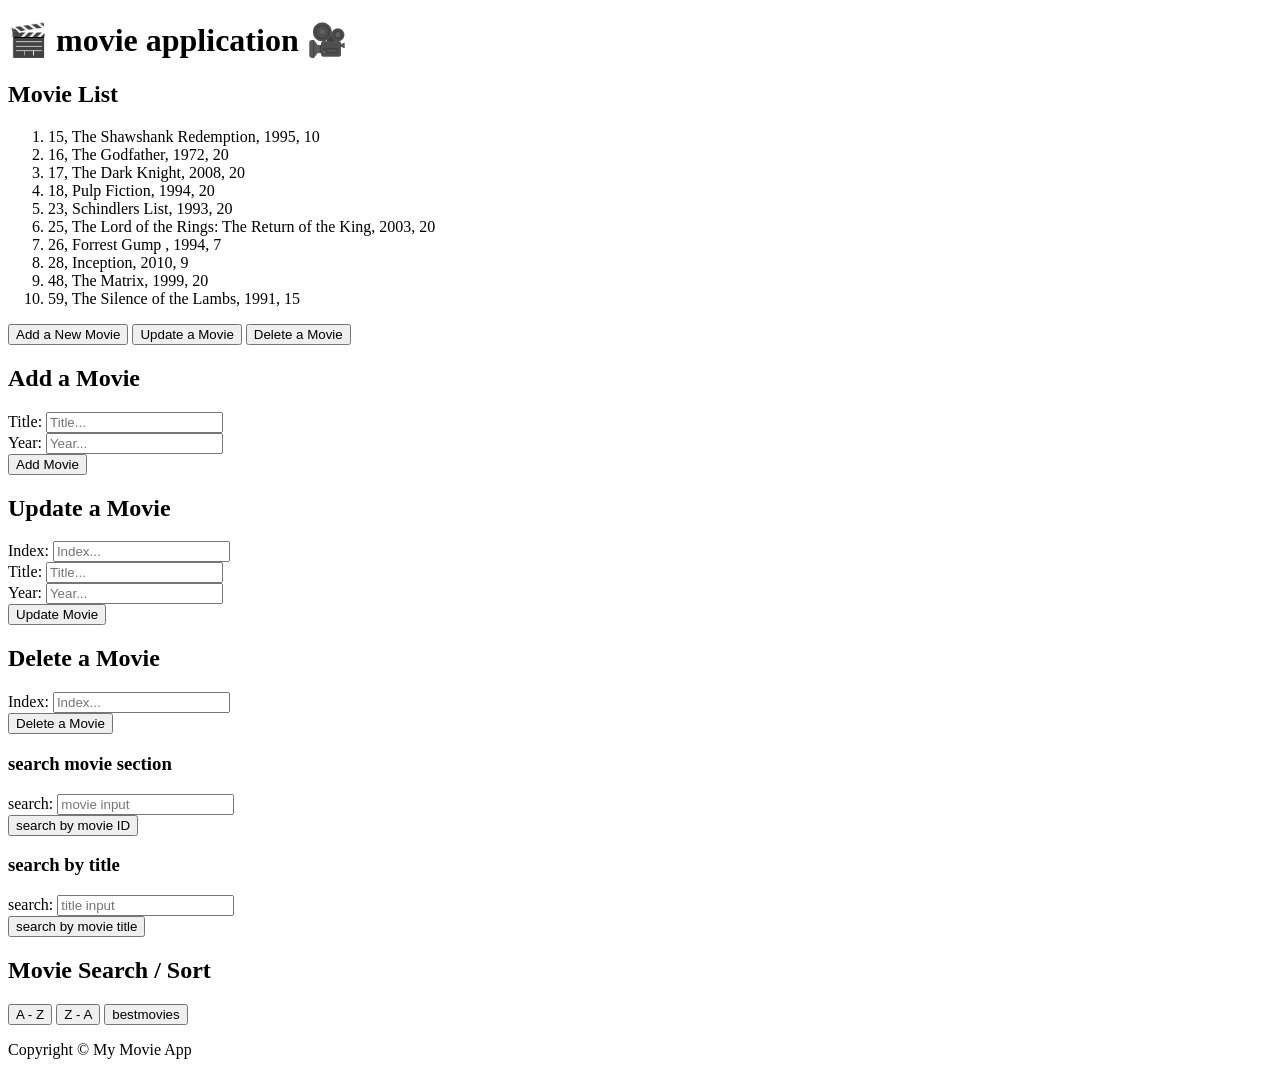
==== JSAT2/part5/index.html @ 0a908739 "ADDED the for lop loop and get elementbyid" ====
<!DOCTYPE html>
<html lang="en">
<head>
    <meta charset="UTF-8">
    <meta name="viewport" content="width=device-width, initial-scale=1.0">
    <title>webUI</title>
    <link rel = "stylesheet" href = ./style.css link>
</head>
<body>
     <!-- Main content for page -->
  <main class="container">
    <!-- h1 - page heading -->
    <h1>	&#127916; movie application  &#127909;</h1>
    <!-- Start Movie list section -->
    <section id="mList">
      <!-- Movie List Section heading -->
      <h2>Movie List</h2>
      <!-- Move list start -->
      <ol class="list" id="list">
        <!-- <li class="row">
          back to the future part 1  (1985)
        </li> -->
        
      </ol>
      <!-- Movie list end -->
    </section>
    <!-- End of Movie list section -->

    <!-- Start Tab Section -->
     <!-- The tabs -->
    <section class="tab">
      <!-- The buttons to change tabs -->
      <button class="tablinks" onclick="openForm(event, 'Add')" id="defaultOpen">Add a New Movie</button>
      <button class="tablinks active" onclick="openForm(event, 'Update')" >Update a Movie</button>
      <button class="tablinks" onclick="openForm(event, 'Delete')"> Delete a Movie</button>
    </section>
    <!-- End Tab Section -->

    <!-- The tab content. Made up of add movie / update movie / delete movie -->
    <!-- Add movie Form -->
    <section id="Add" class="tabcontent">
      <h2>Add a Movie</h2>
      <form id="form-add">
        <div class="mb-3">
          <label for="addTitle">Title: </label>
          <input type="text" placeholder="Title..." name="title" id="addTitle">
        </div>
        <div class="mb-3">
          <label for="addYear">Year: </label>
          <input type="text" placeholder="Year..." name="year" id="addYear">
        </div>
        <button type="button" name="submit" onclick="addClick()">Add Movie</button>
      </form>
    </section>
    <!-- End of Add movie Form -->
    
    <!-- Update movie Form -->
    <section id="Update" class="tabcontent">
      <h2>Update a Movie</h2>
      <form id="form-update">
        <div class="mb-3">
          <label for="upIndex">Index: </label>
          <input type="text" placeholder="Index..." 
          onchange = "onUpIndexchange()"
          name="index" id="upIndex">
        </div>
        <div class="mb-3">
          <label for="upTitle">Title: </label>
          <input type="text" placeholder="Title..." name="title" id="upTitle">
        </div>
        <div class="mb-3">
          <label for="upYear">Year: </label>
          <input type="text" placeholder="Year..." name="year" id="upYear">
        </div>
        <button type="button" name="submit" onclick="updateClick()">Update Movie</button>
      </form>
    </section>
   
   

    <!-- Delete movie Form -->
    <section id="Delete" class="tabcontent">
      <h2>Delete a Movie</h2>
      <form id="form-delete">
        <div class="mb-3">
          <label for="delIndex">Index: </label>
          <input type="text" placeholder="Index..." name="index" id="delIndex">
        </div>
        <button type="button" name="submit" onclick="deleteClick()"> Delete a Movie</button>
      </form>
    </section>
    <!-- End of Delete movie Form -->
    <!----start of search movie selection-->
     <section id="searchbyID" class = "tabcontent"> 
       <h3> search movie section</h3>    
       <form id="form-search">
        <div class="mb-3">
           <label for="search"> search: </label>
         <input type="text" placeholder="movie input" name="movie ID input" id="searchbyID">
        </div>
         <button type="button" name="submit" onclick="searchClick()"> search by movie ID  </button>
         <div id="searchresultView">        
         </div>
       </form>
     </section>
     <!---this section was for searchby movie id-->

     <!--- search by title-->
      <section id="titlesearch" class = "tabcontent"> 
       <h3> search by title </h3>    
       <form id="form-search">
        <div class="mb-3">
           <label for="search"> search: </label>
         <input type="text" placeholder="title input" name="title  input" id="searchtitle">
        </div>
         <button type="button" name="submit" onclick="searchClick()"> search by movie title  </button>
         <div id="searchresultView">        
         </div>
       </form>
     </section>

    <!-- End of tab content -->
       <!-- Section search / sort -->
    <section>
      <!-- Search / Sort section heading -->
      <h2>Movie Search / Sort</h2>
        <!-- Buttons to run search and sort functions -->
        <div class="mb-3">

          <button type="button" name="btn-a2z" onclick="a2zClick()">A - Z</button>
          <button type="button" name="btn-z2a" onclick="z2aClick()">Z - A</button>
          <button type="button" name="btn-Bestmovies" onclick="bestmovieclick()"> bestmovies
          </button>
        </div>
      </form>
    </section>
    <!-- End of search / sort Section -->
    <!-- Footer -->
    <footer>
      <div>
        <p>Copyright &copy; <span id="date"></span> My Movie App</p>
      </div>
    </footer>
    <!-- End of footer -->
  </main>
  <!-- End of main content -->
  <!-- Load in scripts -->
  <!-- Note: the order of the imports here is important -->
  <!-- Having the movie-list.js first allows the app.js to access the MovieList class defined -->
  <script src="app.js"></script>
</body>
</html>

</body>
</html>
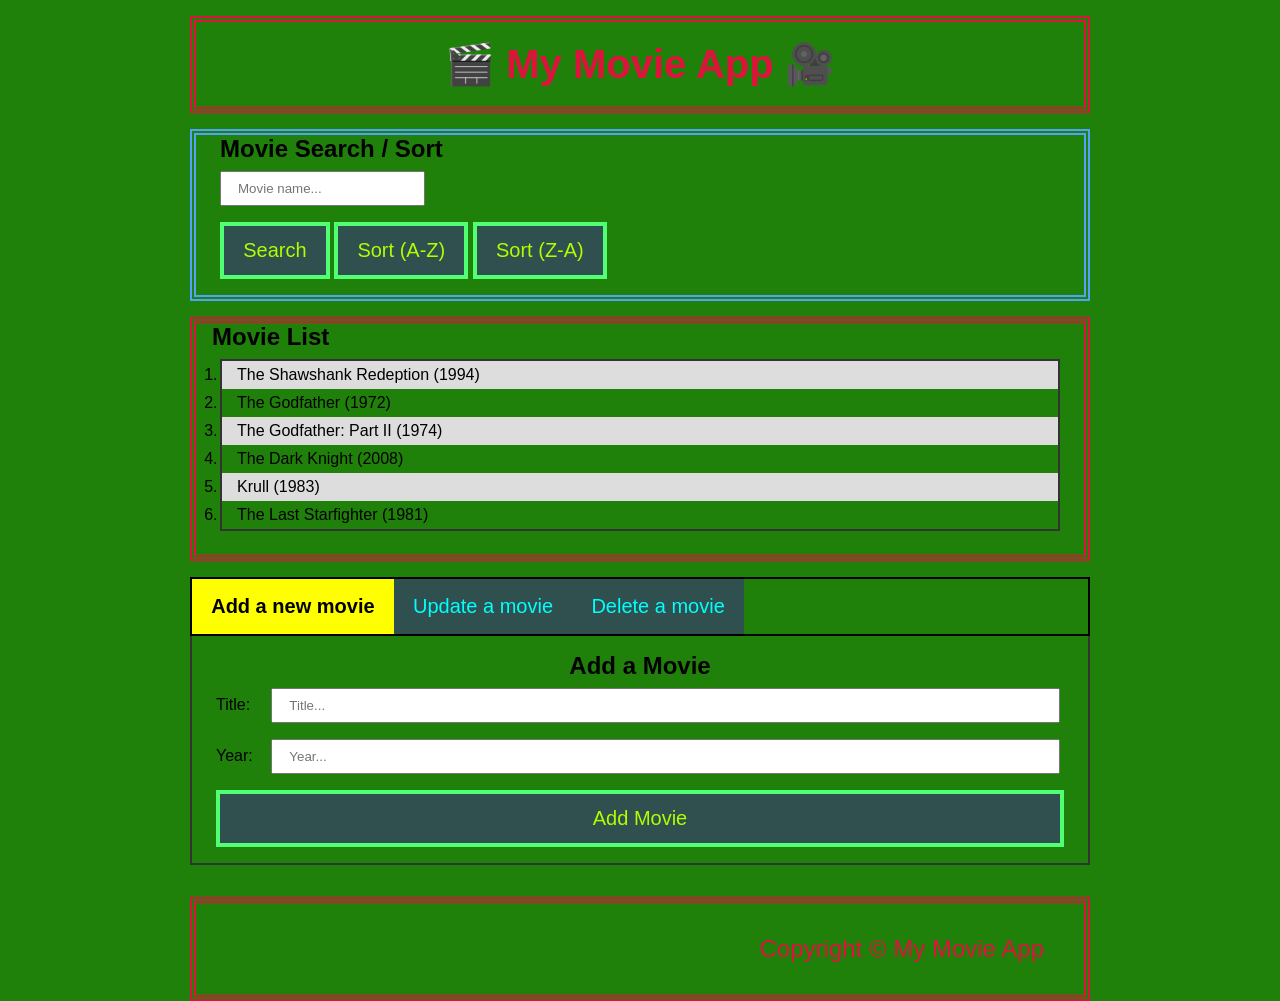
==== commit 4f08a003: "fixed now" ====
--- a/JSAT2/part5/index.html
+++ b/JSAT2/part5/index.html
@@ -3,153 +3,121 @@
 <head>
     <meta charset="UTF-8">
     <meta name="viewport" content="width=device-width, initial-scale=1.0">
-    <title>webUI</title>
-    <link rel = "stylesheet" href = ./style.css link>
+    <title>Movie App</title>
+    <link rel="stylesheet" href="./style.css">
 </head>
 <body>
-     <!-- Main content for page -->
-  <main class="container">
-    <!-- h1 - page heading -->
-    <h1>	&#127916; movie application  &#127909;</h1>
-    <!-- Start Movie list section -->
-    <section id="mList">
-      <!-- Movie List Section heading -->
-      <h2>Movie List</h2>
-      <!-- Move list start -->
-      <ol class="list" id="list">
-        <!-- <li class="row">
-          back to the future part 1  (1985)
-        </li> -->
-        
-      </ol>
-      <!-- Movie list end -->
-    </section>
-    <!-- End of Movie list section -->
+    <!-- Main content for our page -->
+     <main class="container">
+        <!-- h1 - page heading -->
+        <h1> &#127916; My Movie App &#127909; </h1>
+        <!-- Section search / sort -->
+        <section class="search-sort">
+            <!-- search / sort heading -->
+            <h2> Movie Search / Sort</h2>
+            <form id="form-list-control">
+                <div class="mb-3">
+                    <input type="text" name="search-string" placeholder="Movie name...">
+                </div>
+                <div class="mb-3">
+                    <button type="button" name="btn-search" onclick="searchClick()">Search</button>
+                    <button type="button" name="btn-a2z" onclick="a2zClick()">Sort (A-Z)</button>
+                    <button type="button" name="btn-z2a" onclick="z2aClick()">Sort (Z-A)</button>
+                </div>
+            </form>
+        </section>
+        <!-- End of Search / sort section -->
+        <!-- start of movie list section -->
+        <section id="mList">
+            <!-- movie list section heading-->
+            <h2 class="ml-3">Movie List</h2>
+            <!-- movie list start -->
+            <ol class="list" id="list">
+                <li class="row"> The Shawshank Redeption (1994)</li>
+                <li class="row"> The Godfather (1972)</li>
+                <li class="row"> The Godfather: Part II (1974)</li>
+                <li class="row"> The Dark Knight (2008)</li>
+                <li class="row"> 12 Angry Men (1957)</li>
+                <li class="row"> Schindler's List (1993)</li>
+                <li class="row"> The Lord of the Rings: The return of the King (2004)</li>
+                <li class="row"> Pulp Fiction (1994) </li>
+            </ol>
+            <!-- End of movie list -->
+        </section>
+        <!-- End of movie section -->
+        <!-- Start tab section -->
+        <!-- tabs section -->
+        <section class="tab">
+            <button class="tablinks active" onclick="openForm(event, 'Add')" id="defaultOpen">Add a new movie</button>
+            <button class="tablinks" onclick="openForm(event, 'Update')">Update a movie</button>
+            <button class="tablinks" onclick="openForm(event, 'Delete')">Delete a movie</button>
+        </section>
+        <!-- End tab section -->
 
-    <!-- Start Tab Section -->
-     <!-- The tabs -->
-    <section class="tab">
-      <!-- The buttons to change tabs -->
-      <button class="tablinks" onclick="openForm(event, 'Add')" id="defaultOpen">Add a New Movie</button>
-      <button class="tablinks active" onclick="openForm(event, 'Update')" >Update a Movie</button>
-      <button class="tablinks" onclick="openForm(event, 'Delete')"> Delete a Movie</button>
-    </section>
-    <!-- End Tab Section -->
+        <!-- The tab content -->
+        <!-- Contain add movie form / update movie form / delete movie form -->
+        <!-- add movie form -->
+        <section id="Add" class="tabcontent"> 
+            <h2>Add a Movie</h2>
+            <form id="form-add">
+                <div class="mb-3">
+                    <label for="addTitle">Title: </label>
+                    <input type="text" name="title" id="addTitle" placeholder="Title...">
+                </div>
+                <div class="mb-3">
+                    <label for="addYear">Year: </label>
+                    <input type="text" name="year" id="addYear" placeholder="Year...">
+                </div>
+                <button type="button" name="submit" onclick="addClick()">Add Movie</button>
+            </form>
+        </section>
+        <!-- End of add movie form -->
+        <!-- Update movie form -->
+        <section id="Update" class="tabcontent"> 
+            <h2>Update a Movie</h2>
+            <form id="form-update">
+                <div class="mb-3">
+                    <label for="upIndex">Index: </label>
+                    <input type="text" name="index" id="upIndex" placeholder="Index..." onchange="onUpIndexChange()">
+                </div>
+                <div class="mb-3">
+                    <label for="upTitle">Title: </label>
+                    <input type="text" name="title" id="upTitle" placeholder="Title...">
+                </div>
+                <div class="mb-3">
+                    <label for="upYear">Year: </label>
+                    <input type="text" name="year" id="upYear" placeholder="Year...">
+                </div>
+                <button type="button" name="submit" onclick="updateClick()">Update Movie</button>
+            </form>
+        </section>
+        <!-- End of update movie form -->
+        <!-- Delete movie form -->
+        <section id="Delete" class="tabcontent"> 
+            <h2>Delete a Movie</h2>
+            <form id="form-delete">
+                <div class="mb-3">
+                    <label for="delIndex">Index: </label>
+                    <input type="text" name="title" id="delIndex" placeholder="Index...">
+                </div>
+                <button type="button" name="submit" onclick="deleteClick()">Delete a Movie</button>
+            </form>
+        </section>
+        <!-- End Delete form -->
+        <!-- End of tab content -->
 
-    <!-- The tab content. Made up of add movie / update movie / delete movie -->
-    <!-- Add movie Form -->
-    <section id="Add" class="tabcontent">
-      <h2>Add a Movie</h2>
-      <form id="form-add">
-        <div class="mb-3">
-          <label for="addTitle">Title: </label>
-          <input type="text" placeholder="Title..." name="title" id="addTitle">
-        </div>
-        <div class="mb-3">
-          <label for="addYear">Year: </label>
-          <input type="text" placeholder="Year..." name="year" id="addYear">
-        </div>
-        <button type="button" name="submit" onclick="addClick()">Add Movie</button>
-      </form>
-    </section>
-    <!-- End of Add movie Form -->
-    
-    <!-- Update movie Form -->
-    <section id="Update" class="tabcontent">
-      <h2>Update a Movie</h2>
-      <form id="form-update">
-        <div class="mb-3">
-          <label for="upIndex">Index: </label>
-          <input type="text" placeholder="Index..." 
-          onchange = "onUpIndexchange()"
-          name="index" id="upIndex">
-        </div>
-        <div class="mb-3">
-          <label for="upTitle">Title: </label>
-          <input type="text" placeholder="Title..." name="title" id="upTitle">
-        </div>
-        <div class="mb-3">
-          <label for="upYear">Year: </label>
-          <input type="text" placeholder="Year..." name="year" id="upYear">
-        </div>
-        <button type="button" name="submit" onclick="updateClick()">Update Movie</button>
-      </form>
-    </section>
-   
-   
+        <!-- Footer -->
+        <footer>
+            <div>
+                <p>Copyright &copy; <span id="date"></span> My Movie App</p>
+            </div>
+        </footer>
+     </main>
 
-    <!-- Delete movie Form -->
-    <section id="Delete" class="tabcontent">
-      <h2>Delete a Movie</h2>
-      <form id="form-delete">
-        <div class="mb-3">
-          <label for="delIndex">Index: </label>
-          <input type="text" placeholder="Index..." name="index" id="delIndex">
-        </div>
-        <button type="button" name="submit" onclick="deleteClick()"> Delete a Movie</button>
-      </form>
-    </section>
-    <!-- End of Delete movie Form -->
-    <!----start of search movie selection-->
-     <section id="searchbyID" class = "tabcontent"> 
-       <h3> search movie section</h3>    
-       <form id="form-search">
-        <div class="mb-3">
-           <label for="search"> search: </label>
-         <input type="text" placeholder="movie input" name="movie ID input" id="searchbyID">
-        </div>
-         <button type="button" name="submit" onclick="searchClick()"> search by movie ID  </button>
-         <div id="searchresultView">        
-         </div>
-       </form>
-     </section>
-     <!---this section was for searchby movie id-->
-
-     <!--- search by title-->
-      <section id="titlesearch" class = "tabcontent"> 
-       <h3> search by title </h3>    
-       <form id="form-search">
-        <div class="mb-3">
-           <label for="search"> search: </label>
-         <input type="text" placeholder="title input" name="title  input" id="searchtitle">
-        </div>
-         <button type="button" name="submit" onclick="searchClick()"> search by movie title  </button>
-         <div id="searchresultView">        
-         </div>
-       </form>
-     </section>
-
-    <!-- End of tab content -->
-       <!-- Section search / sort -->
-    <section>
-      <!-- Search / Sort section heading -->
-      <h2>Movie Search / Sort</h2>
-        <!-- Buttons to run search and sort functions -->
-        <div class="mb-3">
-
-          <button type="button" name="btn-a2z" onclick="a2zClick()">A - Z</button>
-          <button type="button" name="btn-z2a" onclick="z2aClick()">Z - A</button>
-          <button type="button" name="btn-Bestmovies" onclick="bestmovieclick()"> bestmovies
-          </button>
-        </div>
-      </form>
-    </section>
-    <!-- End of search / sort Section -->
-    <!-- Footer -->
-    <footer>
-      <div>
-        <p>Copyright &copy; <span id="date"></span> My Movie App</p>
-      </div>
-    </footer>
-    <!-- End of footer -->
-  </main>
-  <!-- End of main content -->
-  <!-- Load in scripts -->
-  <!-- Note: the order of the imports here is important -->
-  <!-- Having the movie-list.js first allows the app.js to access the MovieList class defined -->
-  <script src="app.js"></script>
-</body>
-</html>
-
+    <!-- Load in our JS scripts -->
+    <!-- Note: The order of the imports here is important -->
+    <!-- Having the movie-list.js firest allows the app.js access to the MovieList class -->
+    <script src="./movie-List.js"></script>
+    <script src="./app.js"></script>
 </body>
 </html>
--- a/JSAT2/part5/style.css
+++ b/JSAT2/part5/style.css
@@ -0,0 +1,175 @@
+/* CSS reset */
+* {
+    margin: 0;
+    padding: 0;
+    box-sizing: border-box;
+}
+
+body {
+    font-family: 'Segoe UI', Tahoma, Geneva, Verdana, sans-serif;
+    background-color: rgb(32, 129, 10);
+}
+
+/* heading styles */
+h1 {
+    margin-top: 1rem;
+    margin-bottom: 1rem;
+    color: crimson;
+    padding: 1.2rem 0;
+    text-align: center;
+    border: 6px crimson double;
+    font-size: 2.5rem;
+}
+
+h2 {
+    margin-bottom: 0.5rem;
+}
+
+/* Utility styles */
+.container{
+    max-width: 900px;
+    margin: 0 auto;
+}
+
+.mb-3 {
+    margin-bottom: 1rem;
+}
+
+.ml-3 {
+    margin-left: 1rem;
+}
+
+.mr-3 {
+    margin-right: 1rem;
+}
+
+/* input */
+input{
+    padding: 0.5rem 1rem;
+}
+
+/* buttons */
+button {
+    font-size: 20px;
+    border: none;
+    cursor: pointer;
+    padding: 0.8rem 1.2rem;
+    background-color: #304F4F;
+    color: rgb(174, 255, 0);
+    border: 4px solid #51ff74;
+}
+
+button:hover{
+    background-color: rgb(183, 87, 19);
+    border: 4px crimson solid;
+}
+
+/* search section */
+.search-sort{
+    border: 6px #51a2ff double;
+    margin-bottom: 1rem;
+}
+
+.search-sort h2{
+    margin-left: 1.5rem;
+}
+
+.search-sort form {
+    margin-left: 1.5rem;
+}
+
+.form-search {
+    margin-left: 1.5rem
+}
+
+#searchbyID {
+    margin-left: 1.5rem
+}
+/* Movie list styles */
+#mList {
+    border: 6px double crimson;
+}
+
+ol {
+    margin-left: 1.5rem;
+    border: 2px solid #333333;
+    margin-bottom: 1.5rem;
+    margin-right: 1.5rem;
+}
+
+.list {
+    margin-top: 0.5rem;
+}
+
+.list .row {
+    padding: 5px 15px;
+    cursor: pointer;
+}
+
+.list .row:nth-child(odd){
+    background-color: #dddddd;
+}
+
+.list .row:hover{
+    background-color: rgb(234, 58, 27);
+}
+
+/* Tab styles */
+.tab {
+    margin-top: 1rem;
+    overflow: hidden;
+    border: 2px solid black;
+}
+
+.tab button{
+    float: left;
+    border: none;
+    outline: none;
+    padding: 1rem 1.2rem;
+    transition: 0.3s;
+    color: cyan;
+}
+.tab button.active {
+    background-color: yellow;
+    color: black;
+    font-weight: 700;
+}
+
+.tabcontent {
+    display: none;
+    padding: 1rem 1.5rem;
+    border: 2px solid #333333;
+    border-top: none;
+}
+
+.tabcontent h2{
+    margin-top: 0;
+    text-align: center;
+}
+
+.tabcontent label {
+    display: inline-block;
+    width: 6%;
+}
+
+.tabcontent input{
+    display: inline-block;
+    width: 93%;
+}
+
+.tabcontent button{
+    width: 100%;
+}
+
+footer{
+    margin-top: 2rem;
+    border: 6px crimson double;
+    color: crimson;
+    padding: 2rem;
+    text-align: right;
+    font-size: 1.5rem;
+}
+
+footer p {
+    padding-right: 0.5rem;
+}
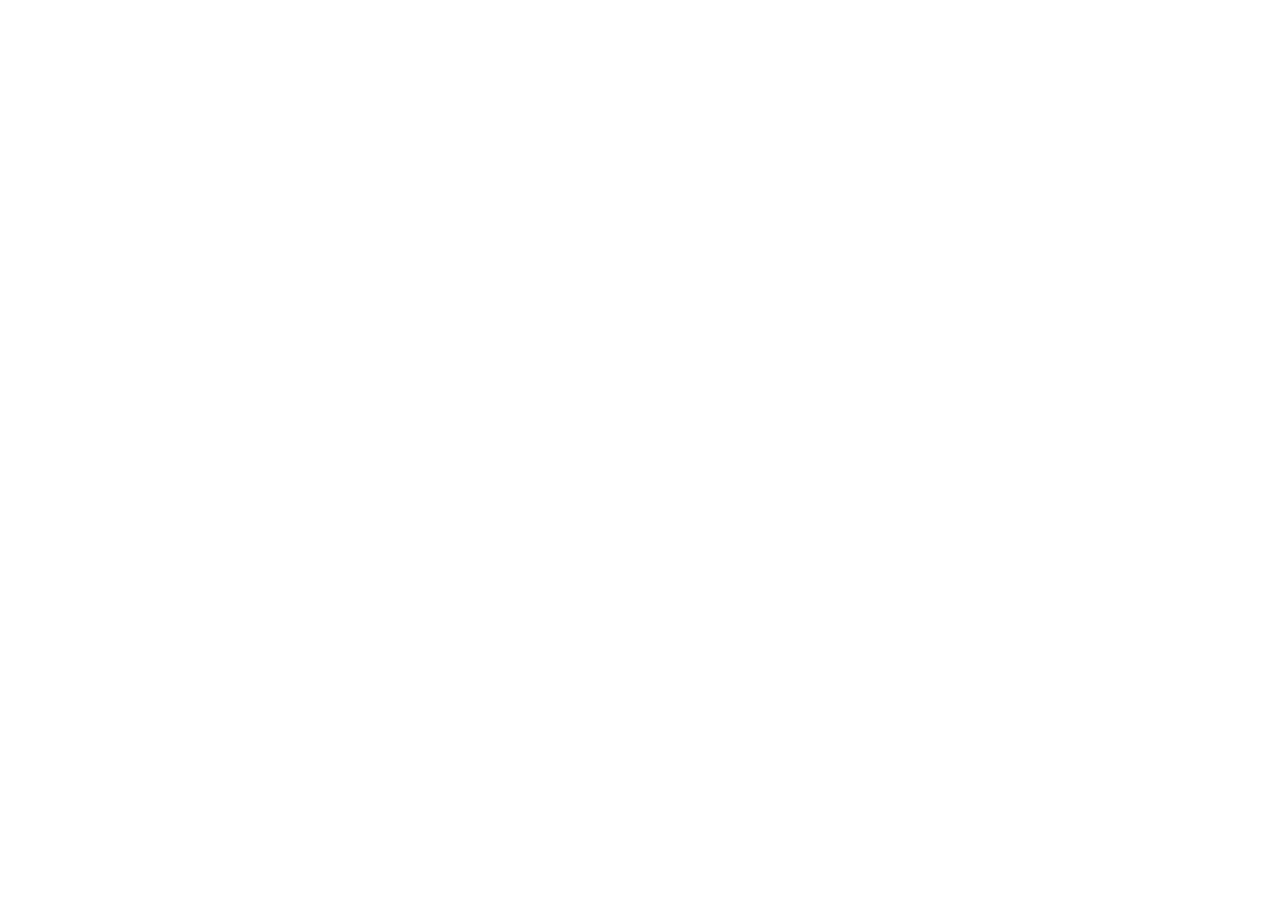
==== commit 689c1209: "Merge 72c3673b99b2cc0f7a32aaa7da5bc9060f187c7d into 329409f912101f5966f21726000ab793f60a2ce4" ====
--- a/JSAT2/part5/index.html
+++ b/JSAT2/part5/index.html
@@ -3,121 +3,10 @@
 <head>
     <meta charset="UTF-8">
     <meta name="viewport" content="width=device-width, initial-scale=1.0">
-    <title>Movie App</title>
-    <link rel="stylesheet" href="./style.css">
+    <title>mymovie_algorthium</title>
 </head>
 <body>
-    <!-- Main content for our page -->
-     <main class="container">
-        <!-- h1 - page heading -->
-        <h1> &#127916; My Movie App &#127909; </h1>
-        <!-- Section search / sort -->
-        <section class="search-sort">
-            <!-- search / sort heading -->
-            <h2> Movie Search / Sort</h2>
-            <form id="form-list-control">
-                <div class="mb-3">
-                    <input type="text" name="search-string" placeholder="Movie name...">
-                </div>
-                <div class="mb-3">
-                    <button type="button" name="btn-search" onclick="searchClick()">Search</button>
-                    <button type="button" name="btn-a2z" onclick="a2zClick()">Sort (A-Z)</button>
-                    <button type="button" name="btn-z2a" onclick="z2aClick()">Sort (Z-A)</button>
-                </div>
-            </form>
-        </section>
-        <!-- End of Search / sort section -->
-        <!-- start of movie list section -->
-        <section id="mList">
-            <!-- movie list section heading-->
-            <h2 class="ml-3">Movie List</h2>
-            <!-- movie list start -->
-            <ol class="list" id="list">
-                <li class="row"> The Shawshank Redeption (1994)</li>
-                <li class="row"> The Godfather (1972)</li>
-                <li class="row"> The Godfather: Part II (1974)</li>
-                <li class="row"> The Dark Knight (2008)</li>
-                <li class="row"> 12 Angry Men (1957)</li>
-                <li class="row"> Schindler's List (1993)</li>
-                <li class="row"> The Lord of the Rings: The return of the King (2004)</li>
-                <li class="row"> Pulp Fiction (1994) </li>
-            </ol>
-            <!-- End of movie list -->
-        </section>
-        <!-- End of movie section -->
-        <!-- Start tab section -->
-        <!-- tabs section -->
-        <section class="tab">
-            <button class="tablinks active" onclick="openForm(event, 'Add')" id="defaultOpen">Add a new movie</button>
-            <button class="tablinks" onclick="openForm(event, 'Update')">Update a movie</button>
-            <button class="tablinks" onclick="openForm(event, 'Delete')">Delete a movie</button>
-        </section>
-        <!-- End tab section -->
-
-        <!-- The tab content -->
-        <!-- Contain add movie form / update movie form / delete movie form -->
-        <!-- add movie form -->
-        <section id="Add" class="tabcontent"> 
-            <h2>Add a Movie</h2>
-            <form id="form-add">
-                <div class="mb-3">
-                    <label for="addTitle">Title: </label>
-                    <input type="text" name="title" id="addTitle" placeholder="Title...">
-                </div>
-                <div class="mb-3">
-                    <label for="addYear">Year: </label>
-                    <input type="text" name="year" id="addYear" placeholder="Year...">
-                </div>
-                <button type="button" name="submit" onclick="addClick()">Add Movie</button>
-            </form>
-        </section>
-        <!-- End of add movie form -->
-        <!-- Update movie form -->
-        <section id="Update" class="tabcontent"> 
-            <h2>Update a Movie</h2>
-            <form id="form-update">
-                <div class="mb-3">
-                    <label for="upIndex">Index: </label>
-                    <input type="text" name="index" id="upIndex" placeholder="Index..." onchange="onUpIndexChange()">
-                </div>
-                <div class="mb-3">
-                    <label for="upTitle">Title: </label>
-                    <input type="text" name="title" id="upTitle" placeholder="Title...">
-                </div>
-                <div class="mb-3">
-                    <label for="upYear">Year: </label>
-                    <input type="text" name="year" id="upYear" placeholder="Year...">
-                </div>
-                <button type="button" name="submit" onclick="updateClick()">Update Movie</button>
-            </form>
-        </section>
-        <!-- End of update movie form -->
-        <!-- Delete movie form -->
-        <section id="Delete" class="tabcontent"> 
-            <h2>Delete a Movie</h2>
-            <form id="form-delete">
-                <div class="mb-3">
-                    <label for="delIndex">Index: </label>
-                    <input type="text" name="title" id="delIndex" placeholder="Index...">
-                </div>
-                <button type="button" name="submit" onclick="deleteClick()">Delete a Movie</button>
-            </form>
-        </section>
-        <!-- End Delete form -->
-        <!-- End of tab content -->
-
-        <!-- Footer -->
-        <footer>
-            <div>
-                <p>Copyright &copy; <span id="date"></span> My Movie App</p>
-            </div>
-        </footer>
-     </main>
-
-    <!-- Load in our JS scripts -->
-    <!-- Note: The order of the imports here is important -->
-    <!-- Having the movie-list.js firest allows the app.js access to the MovieList class -->
-    <script src="./movie-List.js"></script>
-    <script src="./app.js"></script>
+     <script src ="mymovie_algorithuim.js"></script>
+   
 </body>
 </html>
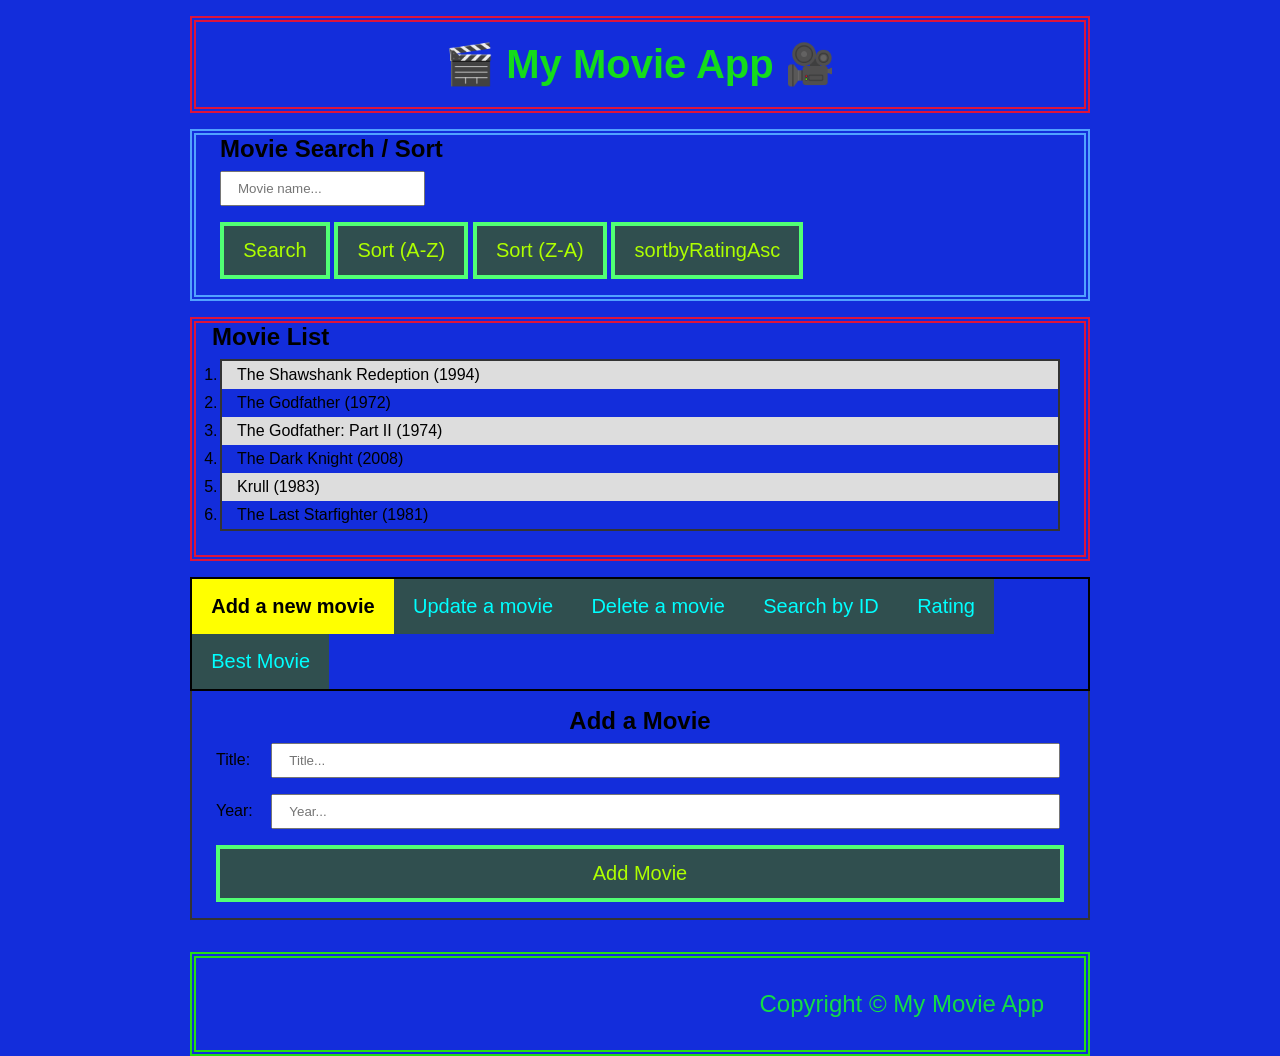
==== commit 34d08d6c: "added some new ui buttons" ====
--- a/JSAT2/part5/index.html
+++ b/JSAT2/part5/index.html
@@ -3,10 +3,160 @@
 <head>
     <meta charset="UTF-8">
     <meta name="viewport" content="width=device-width, initial-scale=1.0">
-    <title>mymovie_algorthium</title>
+    <title>Movie App</title>
+    <link rel="stylesheet" href="./style.css">
 </head>
 <body>
-     <script src ="mymovie_algorithuim.js"></script>
-   
+    <!-- Main content for our page -->
+     <main class="container">
+        <!-- h1 - page heading -->
+        <h1> &#127916; My Movie App &#127909; </h1>
+        <!-- Section search / sort -->
+        <section class="search-sort">
+            <!-- search / sort heading -->
+            <h2> Movie Search / Sort</h2>
+            <form id="form-list-control">
+                <div class="mb-3">
+                    <input type="text" name="search-string" placeholder="Movie name...">
+                </div>
+                <div class="mb-3">
+                    <button type="button" name="btn-search" onclick="searchClick()">Search</button>
+                    <button type="button" name="btn-a2z" onclick="a2zClick()">Sort (A-Z)</button>
+                    <button type="button" name="btn-z2a" onclick="z2aClick()">Sort (Z-A)</button>
+                    <button type="button" name="btn-1-9" onclick="movielist.sortbyRatingAsc()">sortbyRatingAsc</button>
+                </div>
+            </form>
+        </section>
+        <!-- End of Search / sort section -->
+        <!-- start of movie list section -->
+        <section id="mList">
+            <!-- movie list section heading-->
+            <h2 class="ml-3">Movie List</h2>
+            <!-- movie list start -->
+            <ol class="list" id="list">
+                <li class="row"> The Shawshank Redeption (1994)</li>
+                <li class="row"> The Godfather (1972)</li>
+                <li class="row"> The Godfather: Part II (1974)</li>
+                <li class="row"> The Dark Knight (2008)</li>
+                <li class="row"> 12 Angry Men (1957)</li>
+                <li class="row"> Schindler's List (1993)</li>
+                <li class="row"> The Lord of the Rings: The return of the King (2004)</li>
+                <li class="row"> Pulp Fiction (1994) </li>
+            </ol>
+            <!-- End of movie list -->
+        </section>
+        <!-- End of movie section -->
+        <!-- Start tab section -->
+        <!-- tabs section -->
+        <section class="tab">
+            <button class="tablinks active" onclick="openForm(event, 'Add')" id="defaultOpen">Add a new movie</button>
+            <button class="tablinks" onclick="openForm(event, 'Update')">Update a movie</button>
+            <button class="tablinks" onclick="openForm(event, 'Delete')">Delete a movie</button>
+            <button class="tablinks" onclick="openForm(event, 'Search')">Search by ID</button>
+            <button class="tablinks" onclick="openForm(event, 'Rating')">Rating</button>
+            <button class="tablinks" onclick="openForm(event, 'bestmovie')">Best Movie</button>
+        </section>
+        <!-- End tab section -->
+
+        <!-- The tab content -->
+        <!-- Contain add movie form / update movie form / delete movie form -->
+        <!-- add movie form -->
+        <section id="Add" class="tabcontent"> 
+            <h2>Add a Movie</h2>
+            <form id="form-add">
+                <div class="mb-3">
+                    <label for="addTitle">Title: </label>
+                    <input type="text" name="title" id="addTitle" placeholder="Title...">
+                </div>
+                <div class="mb-3">
+                    <label for="addYear">Year: </label>
+                    <input type="text" name="year" id="addYear" placeholder="Year...">
+                </div>
+                <button type="button" name="submit" onclick="addClick()">Add Movie</button>
+            </form>
+        </section>
+        <!------rating section-->
+        <section id="Rating" class="tabcontent">
+            <h2>Movie Ratings</h2>
+            <form id="form-rating">
+                <div class="mb-3">
+                    <label for="rating">Rating: </label>
+                    <input type="text" name="rating" id="ratingID" placeholder="rating...">
+                </div>
+                <div class="mb-3">
+                </div>
+        </section>
+        <!-- best movie section -->
+        <section id="bestmovie" class="tabcontent">
+            <h2>Best Movie</h2>
+            <form id="form-best-movie">
+                <div class="mb-3">
+                <button type="button"  onclick="bestMovieClick()">Best Movie
+                    show best movies 
+                </button>
+
+                <div class="mb-3">
+                </div>
+        </section>
+        <!-- Update movie form -->
+        <section id="Update" class="tabcontent"> 
+            <h2>Update a Movie</h2>
+            <form id="form-update">
+                <div class="mb-3">
+                    <label for="upIndex">Index: </label>
+                    <input type="text" name="index" id="upIndex" placeholder="Index..." onchange="onUpIndexChange()">
+                </div>
+                <div class="mb-3">
+                    <label for="upTitle">Title: </label>
+                    <input type="text" name="title" id="upTitle" placeholder="Title...">
+                </div>
+                <div class="mb-3">
+                    <label for="upYear">Year: </label>
+                    <input type="text" name="year" id="upYear" placeholder="Year...">
+                </div>
+                <button type="button" name="submit" onclick="updateClick()">Update Movie</button>
+            </form>
+        </section>
+        <!-- End of update movie form -->
+
+        <section id="Search" class="tabcontent"> 
+            <h2>Search by ID</h2>
+            <form id="form-search">
+                <div class="mb-3">
+                    <label for="searchID">Movie ID: </label>
+                    <input type="text" name="movieID" id="searchID" placeholder="Movie ID...">
+                </div>
+                <button type="button" name="submit" onclick="SearchIDClick()">searchByID</button>
+            </form>
+           </section>
+
+        
+        <!-- Delete movie form -->
+        <section id="Delete" class="tabcontent"> 
+            <h2>Delete a Movie</h2>
+            <form id="form-delete">
+                <div class="mb-3">
+                    <label for="delIndex">Index: </label>
+                    <input type="text" name="title" id="delIndex" placeholder="Index...">
+                </div>
+                <button type="button" name="submit" onclick="deleteClick()">Delete a Movie</button>
+            </form>
+        </section>
+        <!-- End Delete form -->
+        <!-- End of tab content -->
+
+        <!-- Footer -->
+        <footer>
+            <div>
+                <p>Copyright &copy; <span id="date"></span> My Movie App</p>
+            </div>
+        </footer>
+     </main>
+
+    <!-- Load in our JS scripts -->
+    <!-- Note: The order of the imports here is important -->
+    <!-- Having the movie-list.js firest allows the app.js access to the MovieList class -->
+    <script src="./movie-List.js"></script>
+    <script src="./app.js"></script>
 </body>
 </html>
--- a/JSAT2/part5/style.css
+++ b/JSAT2/part5/style.css
@@ -0,0 +1,175 @@
+/* CSS reset */
+* {
+    margin: 0;
+    padding: 0;
+    box-sizing: border-box;
+}
+
+body {
+    font-family: 'Segoe UI', Tahoma, Geneva, Verdana, sans-serif;
+    background-color: #132DDB;
+}
+
+/* heading styles */
+h1 {
+    margin-top: 1rem;
+    margin-bottom: 1rem;
+    color: #14dc1b;
+    padding: 1.2rem 0;
+    text-align: center;
+    border: 6px crimson double;
+    font-size: 2.5rem;
+}
+
+h2 {
+    margin-bottom: 0.5rem;
+}
+
+/* Utility styles */
+.container{
+    max-width: 900px;
+    margin: 0 auto;
+}
+
+.mb-3 {
+    margin-bottom: 1rem;
+}
+
+.ml-3 {
+    margin-left: 1rem;
+}
+
+.mr-3 {
+    margin-right: 1rem;
+}
+
+/* input */
+input{
+    padding: 0.5rem 1rem;
+}
+
+/* buttons */
+button {
+    font-size: 20px;
+    border: none;
+    cursor: pointer;
+    padding: 0.8rem 1.2rem;
+    background-color: #304F4F;
+    color: rgb(174, 255, 0);
+    border: 4px solid #51ff74;
+}
+
+button:hover{
+    background-color: rgb(183, 87, 19);
+    border: 4px crimson solid;
+}
+
+/* search section */
+.search-sort{
+    border: 6px #51a2ff double;
+    margin-bottom: 1rem;
+}
+
+.search-sort h2{
+    margin-left: 1.5rem;
+}
+
+.search-sort form {
+    margin-left: 1.5rem;
+}
+
+.form-search {
+    margin-left: 1.5rem
+}
+
+#searchbyID {
+    margin-left: 1.5rem
+}
+/* Movie list styles */
+#mList {
+    border: 6px double crimson;
+}
+
+ol {
+    margin-left: 1.5rem;
+    border: 2px solid #333333;
+    margin-bottom: 1.5rem;
+    margin-right: 1.5rem;
+}
+
+.list {
+    margin-top: 0.5rem;
+}
+
+.list .row {
+    padding: 5px 15px;
+    cursor: pointer;
+}
+
+.list .row:nth-child(odd){
+    background-color: #dddddd;
+}
+
+.list .row:hover{
+    background-color: rgb(234, 58, 27);
+}
+
+/* Tab styles */
+.tab {
+    margin-top: 1rem;
+    overflow: hidden;
+    border: 2px solid black;
+}
+
+.tab button{
+    float: left;
+    border: none;
+    outline: none;
+    padding: 1rem 1.2rem;
+    transition: 0.3s;
+    color: cyan;
+}
+.tab button.active {
+    background-color: yellow;
+    color: black;
+    font-weight: 700;
+}
+
+.tabcontent {
+    display: none;
+    padding: 1rem 1.5rem;
+    border: 2px solid #333333;
+    border-top: none;
+}
+
+.tabcontent h2{
+    margin-top: 0;
+    text-align: center;
+}
+
+.tabcontent label {
+    display: inline-block;
+    width: 6%;
+}
+
+.tabcontent input{
+    display: inline-block;
+    width: 93%;
+}
+
+.tabcontent button{
+    width: 100%;
+}
+
+footer{
+    margin-top: 2rem;
+    border: 6px #25dc14 double;
+    color: rgb(20, 220, 70);
+    padding: 2rem;
+    text-align: right;
+    font-size: 1.5rem;
+}
+
+footer p {
+    padding-right: 0.5rem;
+}
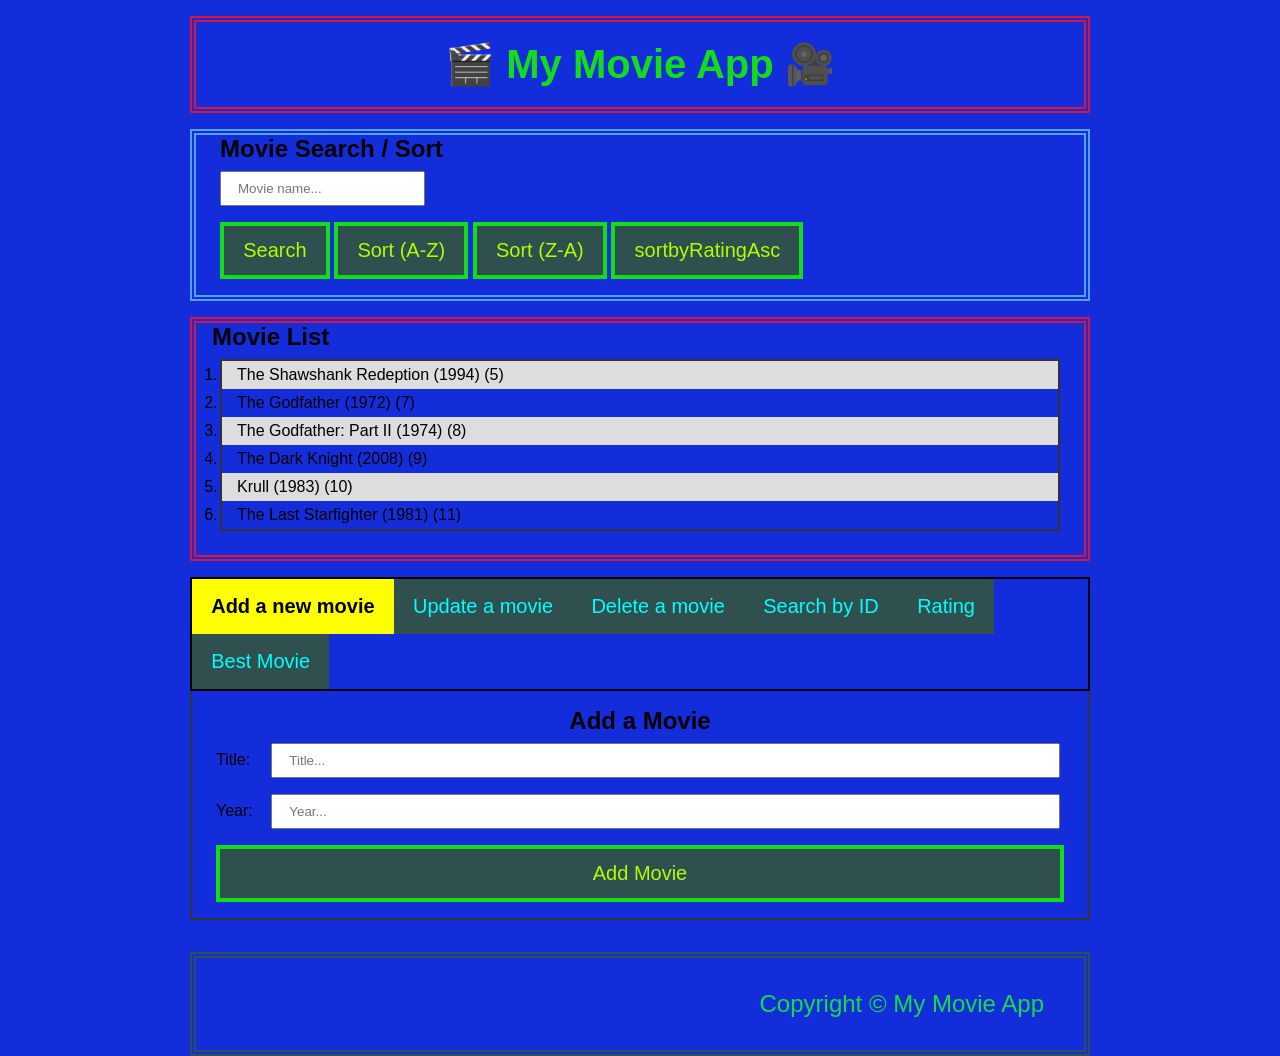
==== commit 94ca1e1d: "fixed up some issues used docuemntgetelemntbyId just to make things a bit easier on myself" ====
--- a/JSAT2/part5/index.html
+++ b/JSAT2/part5/index.html
@@ -76,11 +76,11 @@
             </form>
         </section>
         <!------rating section-->
-        <section id="Rating" class="tabcontent">
+        <section id="Ratings" class="tabcontent">
             <h2>Movie Ratings</h2>
             <form id="form-rating">
                 <div class="mb-3">
-                    <label for="rating">Rating: </label>
+                    <label for="Rating">Rating: </label>
                     <input type="text" name="rating" id="ratingID" placeholder="rating...">
                 </div>
                 <div class="mb-3">
@@ -121,9 +121,9 @@
 
         <section id="Search" class="tabcontent"> 
             <h2>Search by ID</h2>
-            <form id="form-search">
+            <form id="for-search">
                 <div class="mb-3">
-                    <label for="searchID">Movie ID: </label>
+                    <label form="searchID">Movie ID: </label>
                     <input type="text" name="movieID" id="searchID" placeholder="Movie ID...">
                 </div>
                 <button type="button" name="submit" onclick="SearchIDClick()">searchByID</button>
--- a/JSAT2/part5/style.css
+++ b/JSAT2/part5/style.css
@@ -56,7 +56,7 @@
     padding: 0.8rem 1.2rem;
     background-color: #304F4F;
     color: rgb(174, 255, 0);
-    border: 4px solid #51ff74;
+    border: 4px solid #14dc1b;
 }
 
 button:hover{
@@ -163,7 +163,7 @@
 
 footer{
     margin-top: 2rem;
-    border: 6px #25dc14 double;
+    border: 6px #304F4F double;
     color: rgb(20, 220, 70);
     padding: 2rem;
     text-align: right;
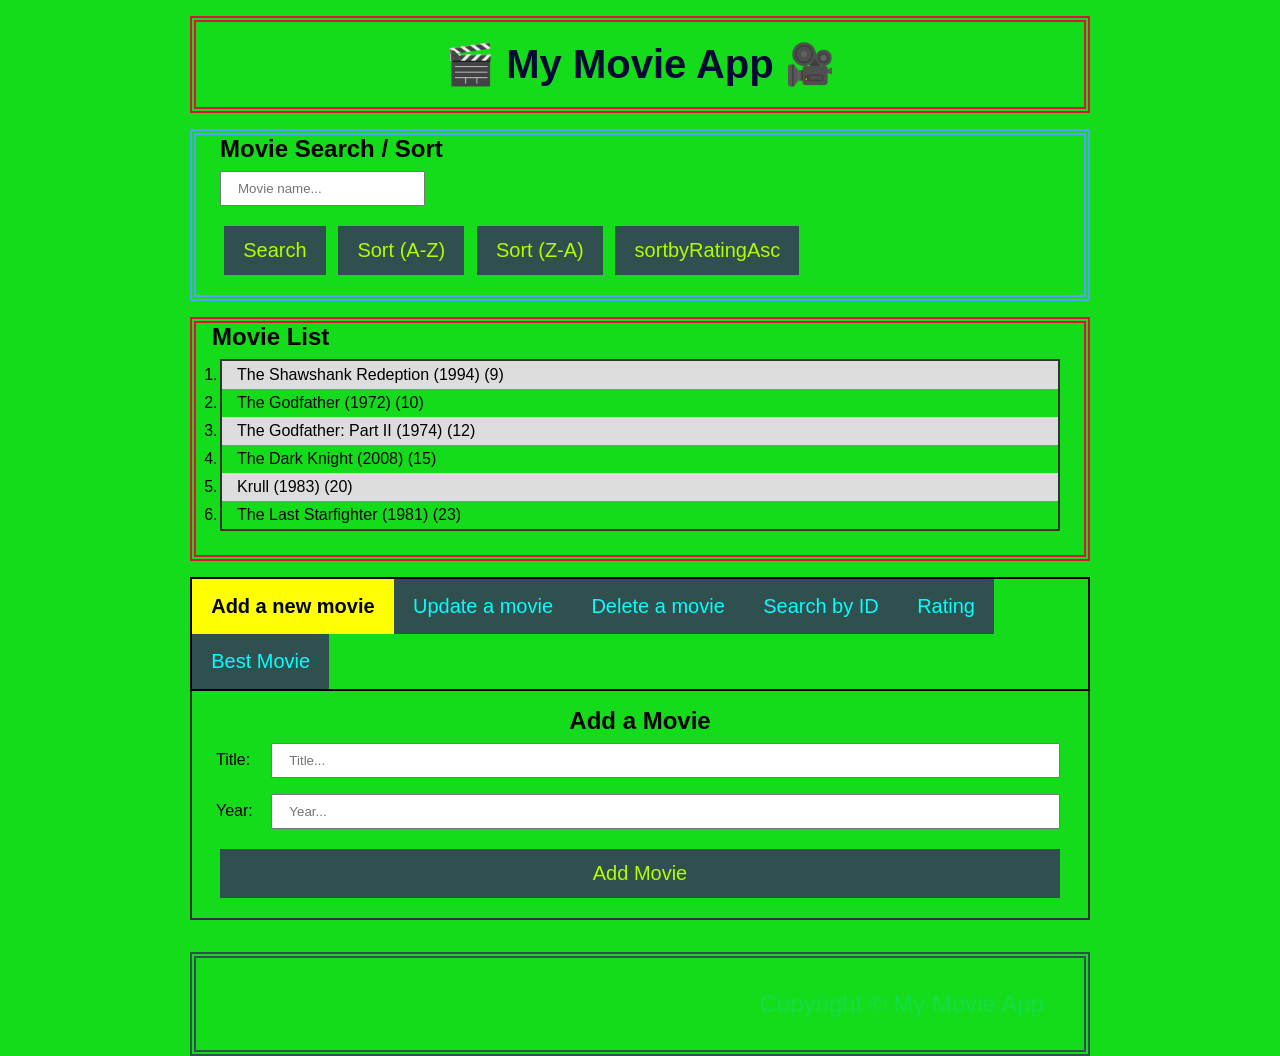
==== commit a168a3f5: "added the index.html for the ui to render" ====
--- a/JSAT2/part5/index.html
+++ b/JSAT2/part5/index.html
@@ -121,13 +121,14 @@
 
         <section id="Search" class="tabcontent"> 
             <h2>Search by ID</h2>
-            <form id="for-search">
+            <form id="form-search">
                 <div class="mb-3">
                     <label form="searchID">Movie ID: </label>
                     <input type="text" name="movieID" id="searchID" placeholder="Movie ID...">
                 </div>
                 <button type="button" name="submit" onclick="SearchIDClick()">searchByID</button>
             </form>
+                
            </section>
 
         
--- a/JSAT2/part5/style.css
+++ b/JSAT2/part5/style.css
@@ -7,14 +7,15 @@
 
 body {
     font-family: 'Segoe UI', Tahoma, Geneva, Verdana, sans-serif;
-    background-color: #132DDB;
+    background-color: #14DC1B
+    ;
 }
 
 /* heading styles */
 h1 {
     margin-top: 1rem;
     margin-bottom: 1rem;
-    color: #14dc1b;
+    color: #040A33;
     padding: 1.2rem 0;
     text-align: center;
     border: 6px crimson double;
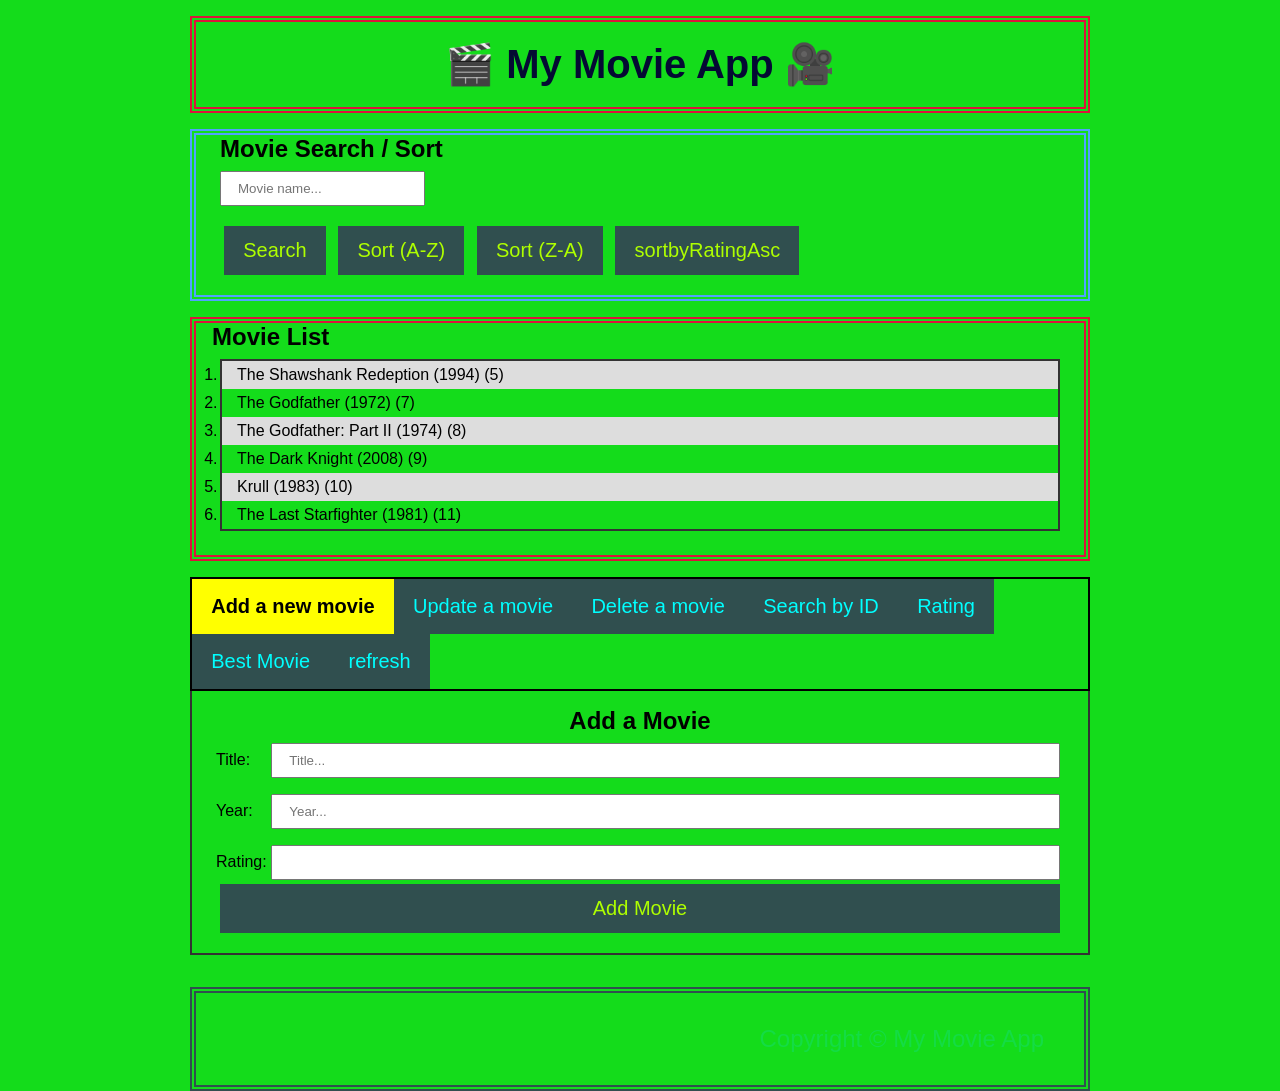
==== commit 48951e57: "fixed up these sections" ====
--- a/JSAT2/part5/index.html
+++ b/JSAT2/part5/index.html
@@ -55,6 +55,7 @@
             <button class="tablinks" onclick="openForm(event, 'Search')">Search by ID</button>
             <button class="tablinks" onclick="openForm(event, 'Rating')">Rating</button>
             <button class="tablinks" onclick="openForm(event, 'bestmovie')">Best Movie</button>
+            <button class="tablinks" onclick="openForm(event, 'refresh-Button')">refresh</button>
         </section>
         <!-- End tab section -->
 
@@ -72,32 +73,63 @@
                     <label for="addYear">Year: </label>
                     <input type="text" name="year" id="addYear" placeholder="Year...">
                 </div>
-                <button type="button" name="submit" onclick="addClick()">Add Movie</button>
+
+                <div>
+                 <label for="addrating">Rating:</label>
+                 <input type="text" name="rating" id="addRating" placeholder rating...">
+                </div>
+                <button type="button" name="submit" onclick="addClick()">Add Movie</button> 
             </form>
         </section>
         <!------rating section-->
-        <section id="Ratings" class="tabcontent">
+        <section id="Rating" class="tabcontent">
             <h2>Movie Ratings</h2>
             <form id="form-rating">
                 <div class="mb-3">
-                    <label for="Rating">Rating: </label>
+                    <label for="rating">Rating: </label>
                     <input type="text" name="rating" id="ratingID" placeholder="rating...">
                 </div>
                 <div class="mb-3">
                 </div>
+            </form>
         </section>
         <!-- best movie section -->
         <section id="bestmovie" class="tabcontent">
             <h2>Best Movie</h2>
+
             <form id="form-best-movie">
                 <div class="mb-3">
-                <button type="button"  onclick="bestMovieClick()">Best Movie
-                    show best movies 
+                <button type="button"  onclick="bestMovieClick()">
+                    Best Movie
+                   
                 </button>
 
                 <div class="mb-3">
                 </div>
         </section>
+
+        <section id="refresh-Button" class="tabcontent">
+            <h2>Best Movie</h2>
+            <form id="form-refresh-btn">
+                <div class="mb-3">
+                <button type ="Button"  onclick="movielist.refresh()">
+                    refresh 
+                </button>
+
+                <div class="mb-3">
+                </div>
+        </section>
+
+
+            
+
+
+
+
+        </section>
+        
+
+        
         <!-- Update movie form -->
         <section id="Update" class="tabcontent"> 
             <h2>Update a Movie</h2>
@@ -123,12 +155,11 @@
             <h2>Search by ID</h2>
             <form id="form-search">
                 <div class="mb-3">
-                    <label form="searchID">Movie ID: </label>
+                    <label for="searchID">Movie ID: </label>
                     <input type="text" name="movieID" id="searchID" placeholder="Movie ID...">
                 </div>
                 <button type="button" name="submit" onclick="SearchIDClick()">searchByID</button>
             </form>
-                
            </section>
 
         
--- a/JSAT2/part5/style.css
+++ b/JSAT2/part5/style.css
@@ -7,8 +7,8 @@
 
 body {
     font-family: 'Segoe UI', Tahoma, Geneva, Verdana, sans-serif;
-    background-color: #14DC1B
-    ;
+    background-color: #14DC1B;
+    
 }
 
 /* heading styles */
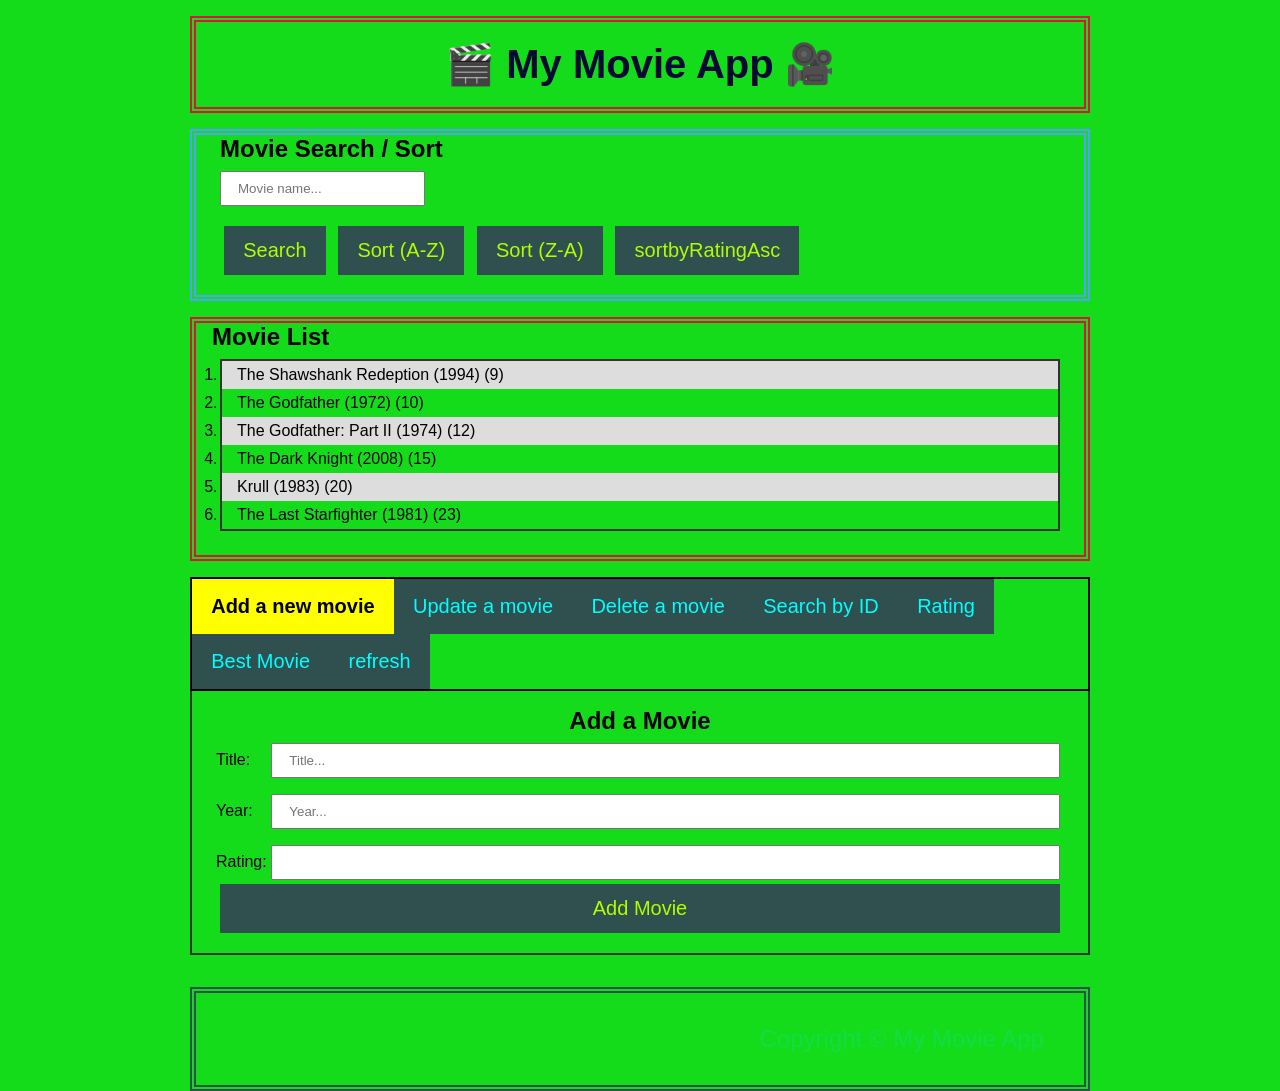
==== commit b64736e9: "Merge branch 'web_ui_movielist' of https://github.com/clashmaster2487/arrays_assignment_sort into we" ====
--- a/JSAT2/part5/index.html
+++ b/JSAT2/part5/index.html
@@ -82,11 +82,11 @@
             </form>
         </section>
         <!------rating section-->
-        <section id="Rating" class="tabcontent">
+        <section id="Ratings" class="tabcontent">
             <h2>Movie Ratings</h2>
             <form id="form-rating">
                 <div class="mb-3">
-                    <label for="rating">Rating: </label>
+                    <label for="Rating">Rating: </label>
                     <input type="text" name="rating" id="ratingID" placeholder="rating...">
                 </div>
                 <div class="mb-3">
@@ -155,11 +155,12 @@
             <h2>Search by ID</h2>
             <form id="form-search">
                 <div class="mb-3">
-                    <label for="searchID">Movie ID: </label>
+                    <label form="searchID">Movie ID: </label>
                     <input type="text" name="movieID" id="searchID" placeholder="Movie ID...">
                 </div>
                 <button type="button" name="submit" onclick="SearchIDClick()">searchByID</button>
             </form>
+                
            </section>
 
         
